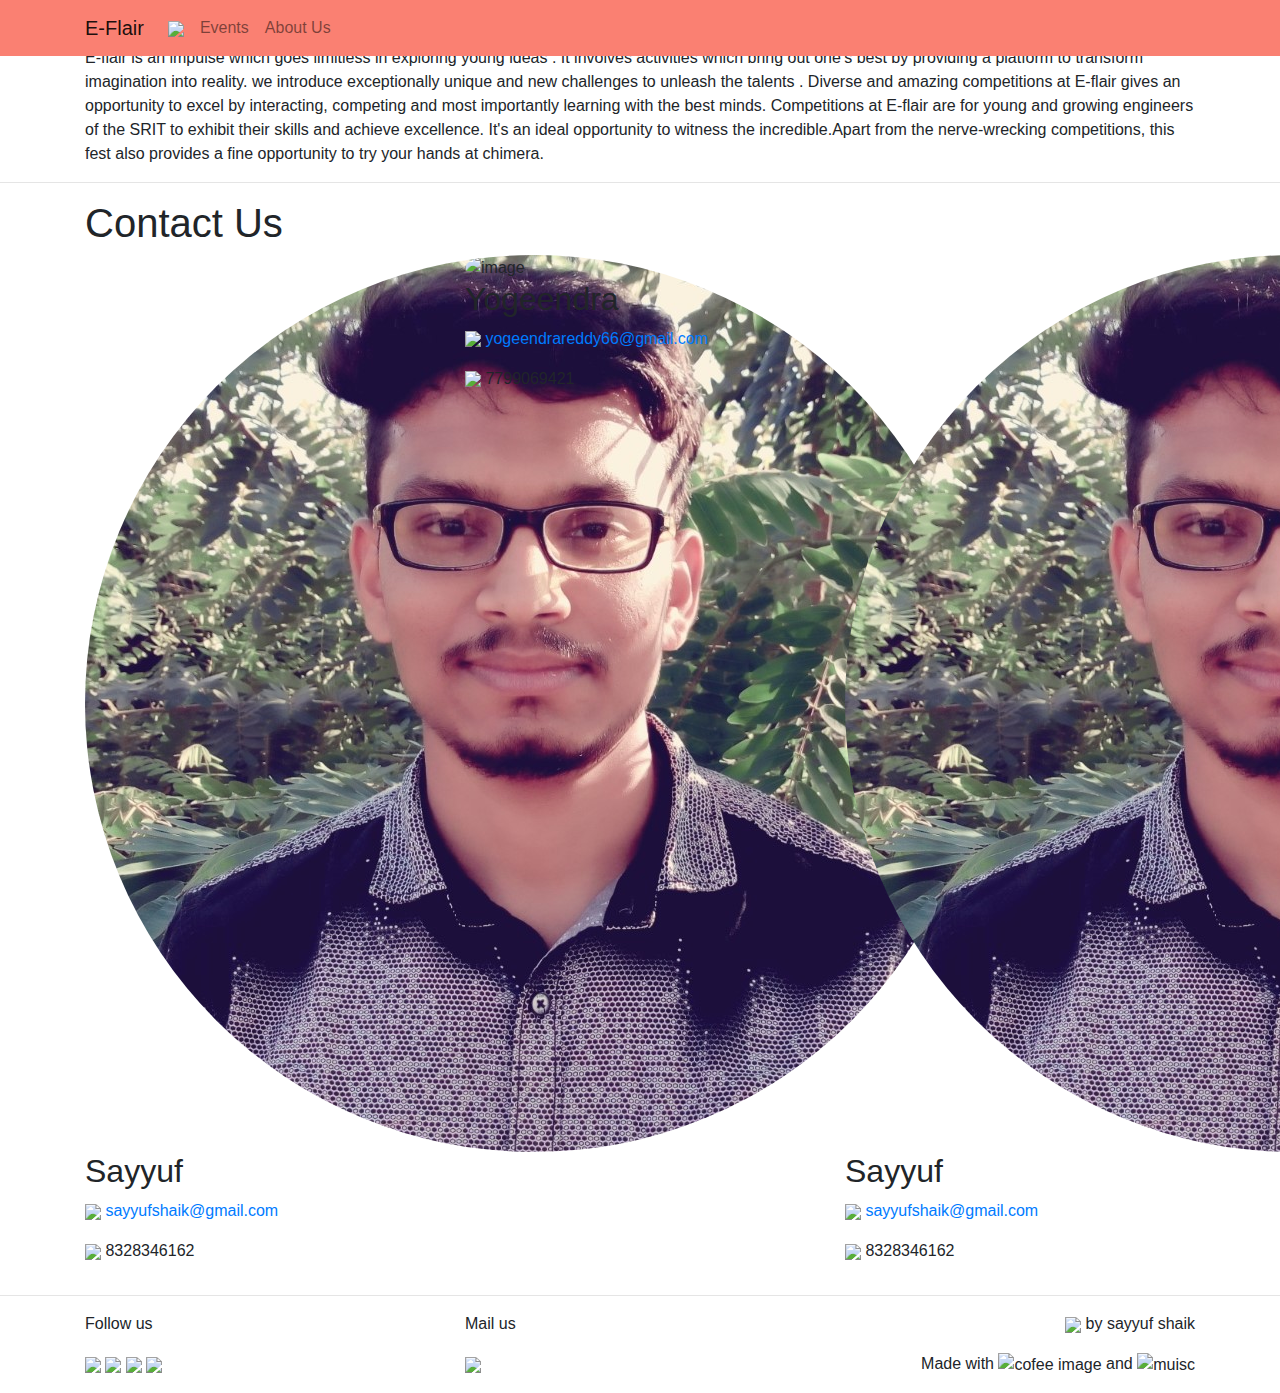
==== aboutus.html @ 0266a729 "ready to launch" ====
<!doctype html>
<html lang="en">
  <head>
    <!-- Required meta tags -->
    <meta charset="utf-8">
    <meta name="viewport" content="width=device-width, initial-scale=1, shrink-to-fit=no">
    <meta name="keywords" content="Technovaganza, Myfest ,2018 fest">

    <!-- Bootstrap CSS -->
    <link rel="stylesheet" href="https://maxcdn.bootstrapcdn.com/bootstrap/4.0.0/css/bootstrap.min.css" integrity="sha384-Gn5384xqQ1aoWXA+058RXPxPg6fy4IWvTNh0E263XmFcJlSAwiGgFAW/dAiS6JXm" crossorigin="anonymous">
    <!-- link to cdn of iconics -->
    <link rel="stylesheet" type="text/css" href="http://code.ionicframework.com/ionicons/2.0.1/css/ionicons.min.css">
    <link href="https://fonts.googleapis.com/css?family=Pacifico" rel="stylesheet"> 
    <!--css added by sayyuf-->
    <link rel="stylesheet" href="./css/style.css">
    <link rel="stylesheet" href="./css/carousel.css">
	
<script src="https://www.gstatic.com/firebasejs/4.10.1/firebase.js"></script>
     <link rel="icon"  href="./images/antenna.ico" class="rounded-circle">

    <title>E-flair</title>
  </head>
  <body>
    <!-- header added by sayyuf with reference to bootstrap default template-->
    <header>
     <nav class="navbar navbar-expand-md  fixed-top navbar-light" style="background-color:#FA8072; ">
      <div class="container">
       <a class="navbar-brand" href="index.html"> <span class="makeflairfont">E-Flair</span></a>
       <button class="navbar-toggler" type="button" data-toggle="collapse" data-target="#navbarCollapse" aria-controls="navbarCollapse" aria-expanded="false" aria-label="Toggle navigation">
         <span class="navbar-toggler-icon"></span>
       </button>
       <div class="collapse navbar-collapse justify-content-start" id="navbarCollapse">

         <ul class="nav navbar-nav justify-content-end">
           <li class="nav-item active">
             <a class="nav-link" href="index.html"><span class="high"><img src="./images/home.svg"></span> <span class="sr-only">(current)</span></a>
           </li>
           <li class="nav-item navbar-right">
             <a class="nav-link" href="events.html">Events</a>
           </li>
           <li class="nav-item navbar-right">
             <a class="nav-link" href="aboutus.html">About Us</a>
           </li>
         </ul>
         <!-- removed by sayyuf-->
        <!-- <form class="form-inline mt-2 mt-md-0">
           <input class="form-control mr-sm-2" type="text" placeholder="Search" aria-label="Search">
           <button class="btn btn-outline-success my-2 my-sm-0" type="submit">Search</button>
         </form>-->
       </div>
      </div>
     </nav>
   
   </header>
   
  

    <title> E-Flair</title>
  
  
       <div class="container">
           <h2 class="heading makeflair">E-Flair</h2>
           <p>E-flair is an  impulse which goes limitless in exploring young ideas . It involves activities which bring out one’s best by providing a platform to transform imagination into reality. we introduce exceptionally unique and new challenges  to unleash the talents . Diverse and amazing competitions at E-flair gives an opportunity to excel by interacting, competing and most importantly learning with the best minds. Competitions at E-flair are for young and growing engineers of the SRIT to exhibit their skills  and achieve excellence. It's an ideal opportunity to witness the incredible.Apart from the nerve-wrecking competitions, this fest  also provides a fine opportunity to try your hands at chimera.</p>
       </div>

       
       <hr class="featurette-divider">
  <footer>
        <div class="center-text">
	      <div class="container">
          <h1 class="heading makecontact">Contact Us</h1>
           <div class="row">
              <div class="col-md-4">
                <img class="rounded-circle smallimage" src="./images/sayyuf.jpg" alt="image">
                <h2>Sayyuf</h2>
                <p><a href="mailto:sayyufshaik@gmail.com"><img src="./images/gmail_logo.png"> sayyufshaik@gmail.com</a></p>
                <p><img src="./images/phone_logo.png"> 8328346162</p>
              </div> 
              <div class="col-md-4">
              <img class="rounded-circle smallimage" src="./images/pic.jpg" alt="image">
                <h2>Yogeendra</h2>
                <p><a href="mailto:yogeendrareddy66@gmail.com"><img src="./images/gmail_logo.png"> yogeendrareddy66@gmail.com</a></p>
                <p><img src="./images/phone_logo.png"> 7799069421</p>
              </div> 
                                                                     
              <div class="col-md-4">
              <img class="rounded-circle smallimage" src="./images/sayyuf.jpg" alt="image">                
                <h2>Sayyuf</h2>
                 <p><a href="mailto:sayyufshaik@gmail.com"><img src="./images/gmail_logo.png"> sayyufshaik@gmail.com</a></p>
                <p><img src="./images/phone_logo.png"> 8328346162</p>
              </div> 
              
              </div> 
              
              
              
              
          </div>
        </div>
    
      
      
      
      
      
      
      
      
      <hr class="featurette-divider">
      <div class="container">
        <div class="row">
          <div class="col-md-4">
            <p>Follow us</p>
            <a href="https://twitter.com/sayyuf_shaik"><img src="./images/twitter.svg" class="good"></a>    
            <a href="https://www.facebook.com/sayyuf.sheik"><img src="./images/facebook.svg" class="good"></a>       
            <img src="./images/instagram.svg">
            <a href="https://www.linkedin.com/in/sayyuf-shaik-31bb65126/"><img src="./images/linkedin.svg" class="good"></a>
          </div>
          <div class="col-md-4">
            <p>Mail us</p>
            <a href="mailto:ecefest2k18@gmail.com"><img src="./images/mail.svg" class="good"></a>
          </div>
          <div class="col-md-4">
            <p class="text-right"><img src="./images/code.svg" class="good"> by<span class="heading"> sayyuf shaik</span></p>
            <p class="text-right"> Made with  <img src="./images/coffee.png" alt="cofee image"> and <img src="./images/music.svg" alt="muisc" class="music"></p>
          </div>
          </div>
      
    </div>
    </footer>
    	 
	 


    <!-- Optional JavaScript -->
    <!-- jQuery first, then Popper.js, then Bootstrap JS -->
    <script src="https://code.jquery.com/jquery-3.2.1.slim.min.js" integrity="sha384-KJ3o2DKtIkvYIK3UENzmM7KCkRr/rE9/Qpg6aAZGJwFDMVNA/GpGFF93hXpG5KkN" crossorigin="anonymous"></script>
    <script src="https://cdnjs.cloudflare.com/ajax/libs/popper.js/1.12.9/umd/popper.min.js" integrity="sha384-ApNbgh9B+Y1QKtv3Rn7W3mgPxhU9K/ScQsAP7hUibX39j7fakFPskvXusvfa0b4Q" crossorigin="anonymous"></script>
    <script src="https://maxcdn.bootstrapcdn.com/bootstrap/4.0.0/js/bootstrap.min.js" integrity="sha384-JZR6Spejh4U02d8jOt6vLEHfe/JQGiRRSQQxSfFWpi1MquVdAyjUar5+76PVCmYl" crossorigin="anonymous"></script>
  
    </body>
</html>
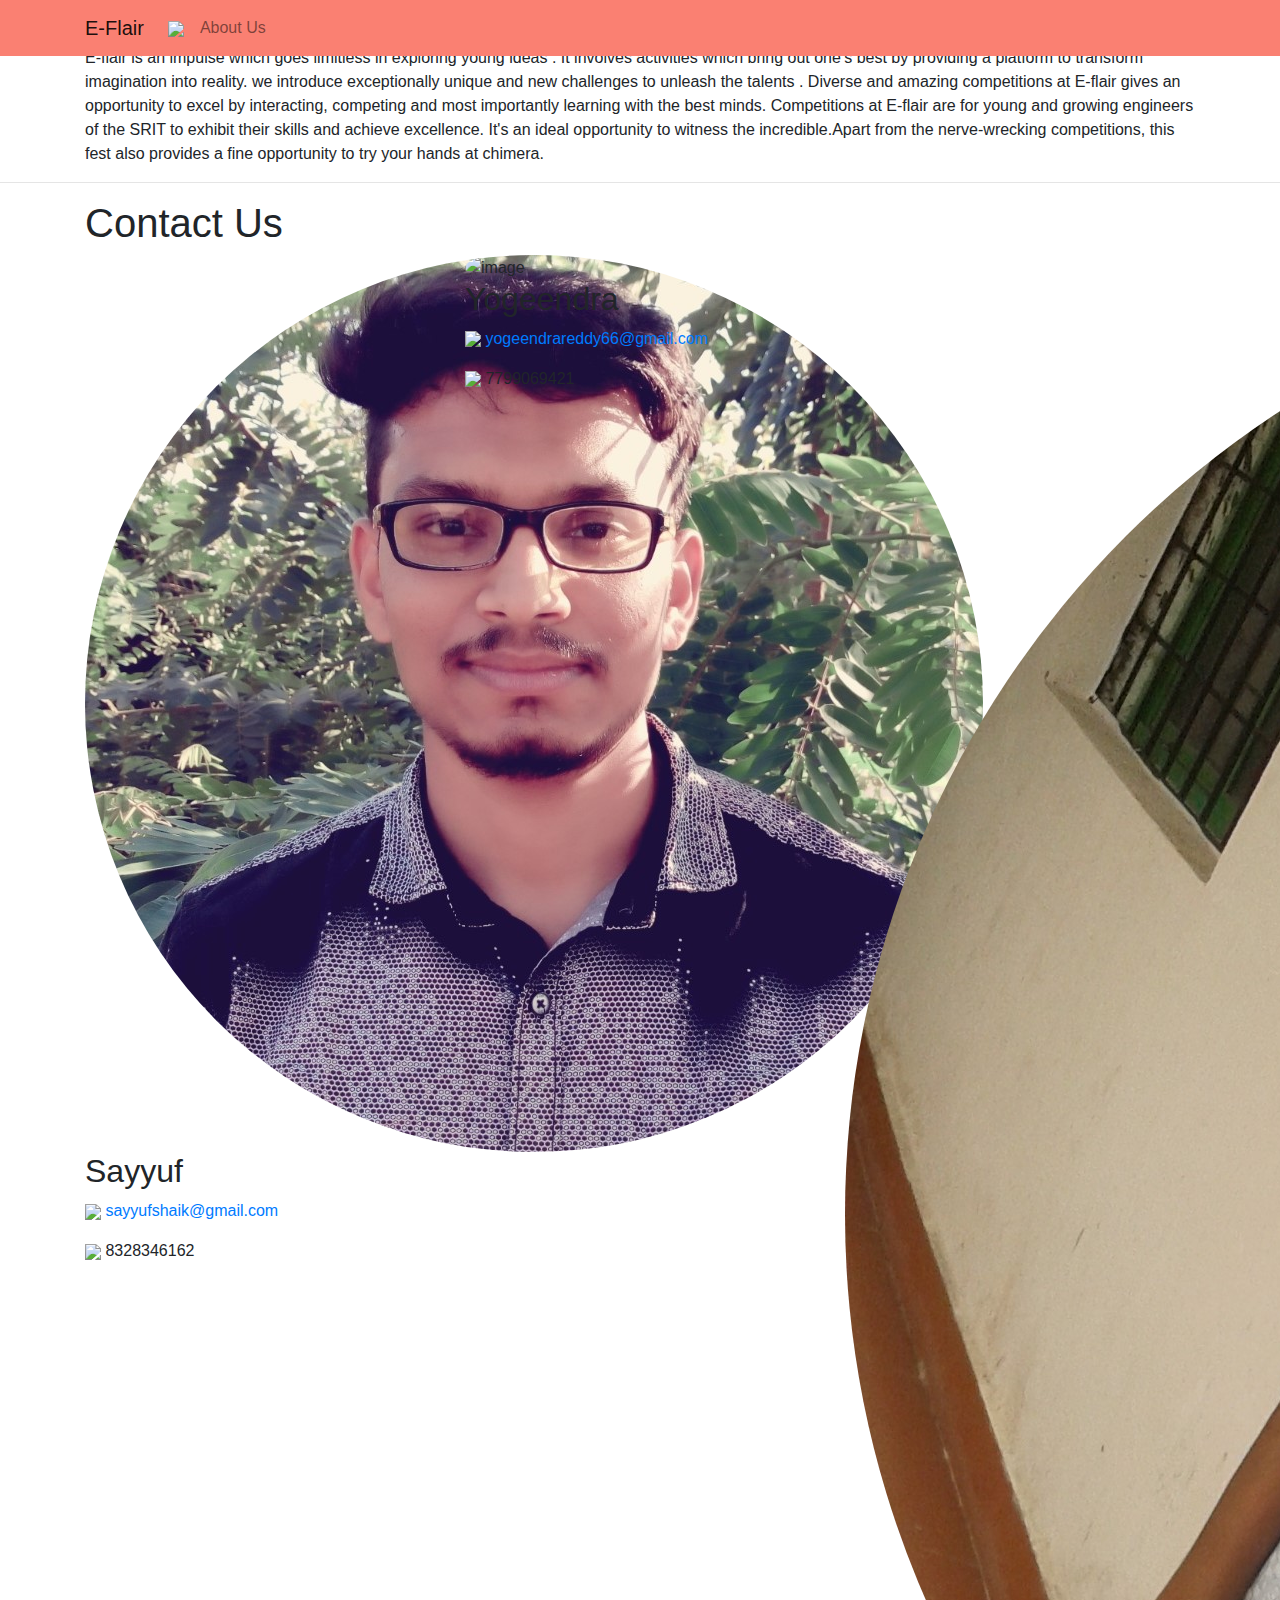
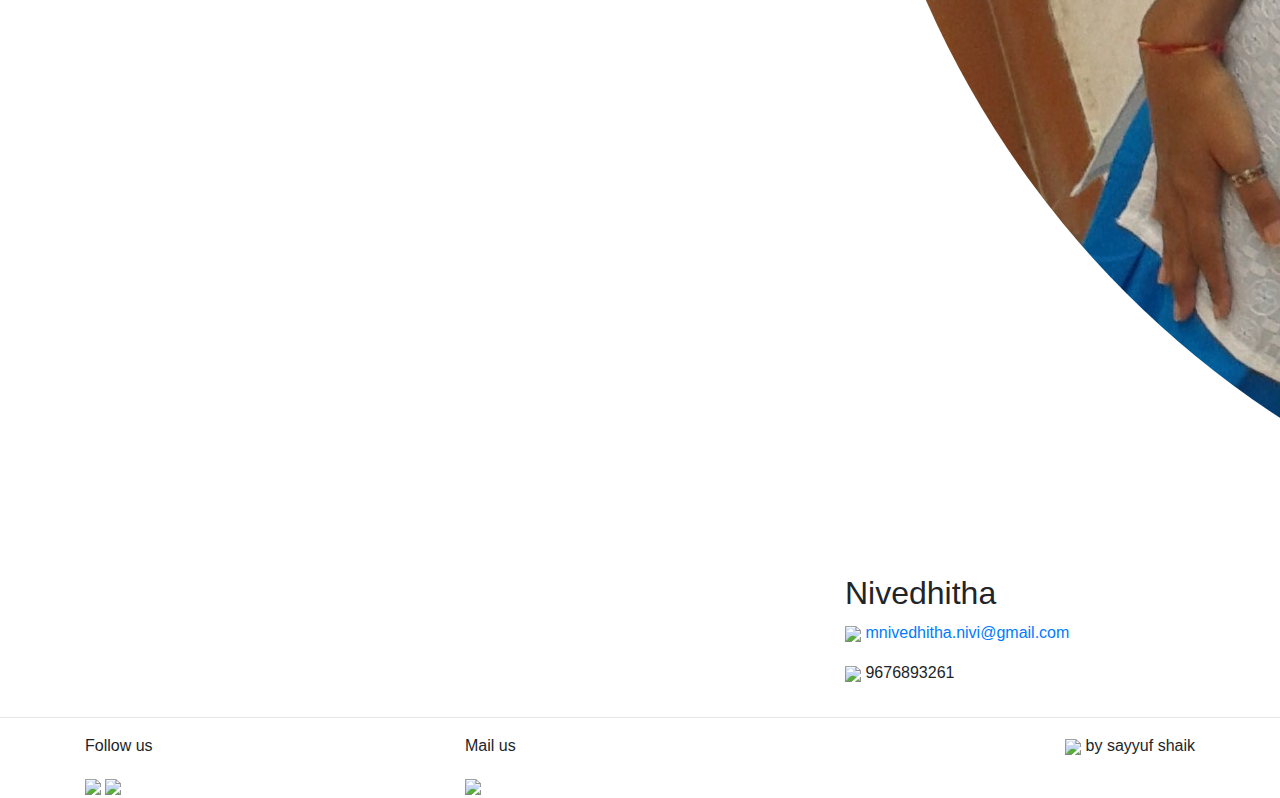
==== commit 05cd4239: "there should be no event" ====
--- a/aboutus.html
+++ b/aboutus.html
@@ -35,8 +35,7 @@
            <li class="nav-item active">
              <a class="nav-link" href="index.html"><span class="high"><img src="./images/home.svg"></span> <span class="sr-only">(current)</span></a>
            </li>
-           <li class="nav-item navbar-right">
-             <a class="nav-link" href="events.html">Events</a>
+           
            </li>
            <li class="nav-item navbar-right">
              <a class="nav-link" href="aboutus.html">About Us</a>
@@ -55,7 +54,7 @@
    
   
 
-    <title> E-Flair</title>
+    
   
   
        <div class="container">
@@ -84,10 +83,10 @@
               </div> 
                                                                      
               <div class="col-md-4">
-              <img class="rounded-circle smallimage" src="./images/sayyuf.jpg" alt="image">                
-                <h2>Sayyuf</h2>
-                 <p><a href="mailto:sayyufshaik@gmail.com"><img src="./images/gmail_logo.png"> sayyufshaik@gmail.com</a></p>
-                <p><img src="./images/phone_logo.png"> 8328346162</p>
+              <img class="rounded-circle smallimage" src="./images/nivedhita.jpg" alt="image">                
+                <h2>Nivedhitha</h2>
+                 <p><a href="mailto:mnivedhitha.nivi@gmail.com"><img src="./images/gmail_logo.png"> mnivedhitha.nivi@gmail.com</a></p>
+                <p><img src="./images/phone_logo.png"> 9676893261</p>
               </div> 
               
               </div> 
@@ -106,15 +105,15 @@
       
       
       
-      <hr class="featurette-divider">
+       <hr class="featurette-divider makehr">
       <div class="container">
         <div class="row">
           <div class="col-md-4">
             <p>Follow us</p>
-            <a href="https://twitter.com/sayyuf_shaik"><img src="./images/twitter.svg" class="good"></a>    
-            <a href="https://www.facebook.com/sayyuf.sheik"><img src="./images/facebook.svg" class="good"></a>       
-            <img src="./images/instagram.svg">
-            <a href="https://www.linkedin.com/in/sayyuf-shaik-31bb65126/"><img src="./images/linkedin.svg" class="good"></a>
+               
+            <a href="https://www.facebook.com/eflair.ece.1"><img src="./images/facebook.svg" class="good"></a>       
+            
+            <a href="https://www.linkedin.com/in/ece-fest-5b433b15b/"><img src="./images/linkedin.svg" class="good"></a>
           </div>
           <div class="col-md-4">
             <p>Mail us</p>
@@ -122,7 +121,7 @@
           </div>
           <div class="col-md-4">
             <p class="text-right"><img src="./images/code.svg" class="good"> by<span class="heading"> sayyuf shaik</span></p>
-            <p class="text-right"> Made with  <img src="./images/coffee.png" alt="cofee image"> and <img src="./images/music.svg" alt="muisc" class="music"></p>
+            <!--<p class="text-right"> Made with  <img src="./images/coffee.png" alt="cofee image"> and <img src="./images/music.svg" alt="muisc" class="music"></p>-->
           </div>
           </div>
       
